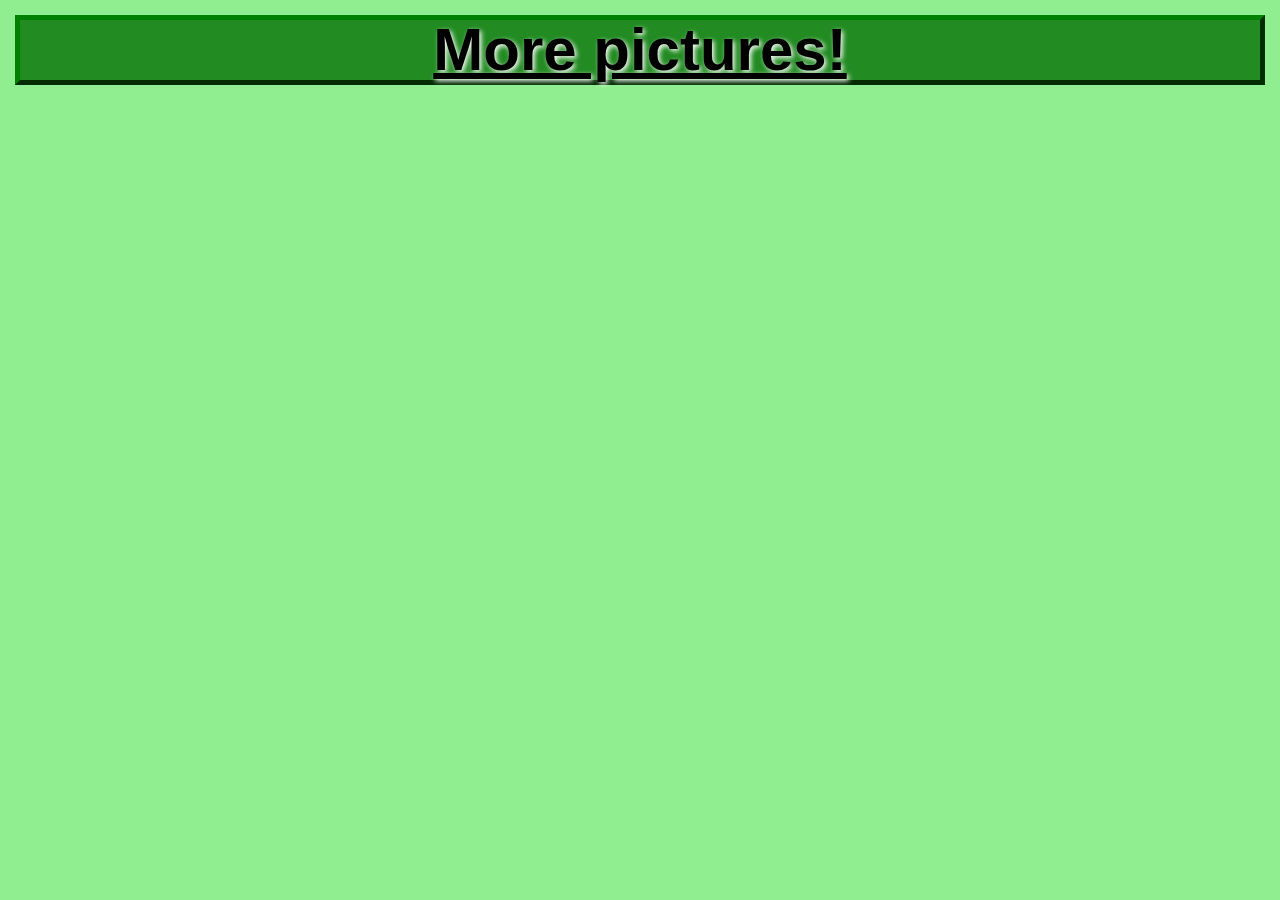
==== slideshow.html @ 07b074e5 "Create slideshow.html" ====
<!DOCTYPE html>
<html lang="en">
<head>
  <title>Danielles Website</title>
  <meta charset="utf-8">
  <link rel="stylesheet" href="style.css">
  <link rel="preconnect" href="https://fonts.gstatic.com">
  <link href="https://fonts.googleapis.com/css2?family=Oswald&display=swap" rel="stylesheet">

</head
<body>

  <header>
  <h1 class="title">More pictures!</h1>
  </header>



<div class="slidershow middle"></div>

  <div class="slides">
    <imput type="radio" name="r" id="r1" checked>
        <imput type="radio" name="r" id="r2">
        <imput type="radio" name="r" id="r3">
        <imput type="radio" name="r" id="r4">
      <imput type="radio" name="r" id="r5">
      <imput type="radio" name="r" id="r6">
    <div class="slide s1">
      <img src="1.jpg" alt="">
      </div>
      <div class="slide">
        <img src="2.jpg" alt="">
        </div>
        <div class="slide">
          <img src="3.jpg" alt="">
          </div>
          <div class="slide">
            <img src="4.jpg" alt="">
            </div>
            <div class="slide">
              <img src="5.jpg" alt="">
              </div>
              <div class="slide">
                <img src="6.jpg" alt="">
                </div>
                </div>

  <div class="navigation">
  <label for="r1" class="bar"></label>
    <label for="r2" class="bar"></label>
      <label for="r3" class="bar"></label>
        <label for="r4" class="bar"></label>
          <label for="r5" class="bar"></label>
            <label for="r6" class="bar"></label>

     </div>
      </div>

      <body>

        </html>
---- style.css ----
* {
  font-size: 100%;
  box-sizing: border-box;
  margin: 0;
  line-height: 1;
     /* border: 1px solid green; */
}

.column {
  float: left;
  padding: 3px;
  width: 25%;
  margin: auto;
}

.row::after {
  content: "";
  clear: both;
  display: table;
  margin: auto;
}

#about {
  background-color: lightgreen;
  color: black;
}

body {
 background-color: lightgreen;
  color: black;
  font-family: helvetica, sans-serif;
  font-size: 20px;
  margin: 15px;
  font-weight: bold;
}

img {
  height: 300px;
}
.list {
  float: left;
  width: 50%;
  padding-bottom: 20px;
  height: 200px;
}
.title{
  font-size: 60px;
  text-decoration: underline;
  color: black;
  border: 5px outset green;
  text-shadow: 2px 2px 5px white;
  text-align: center;
  background-color: ForestGreen;
}

header h1 {
	text-align: center;
}
h2, h3, h4 {
 color: black;
 border: 5px outset green;
 text-shadow: 2px 2px 5px white;
 text-align: center;
 background-color: ForestGreen;
 font-size: 30px;
 text-transform: capitalize;
}

p {
  font-weight: bold;
  line-height: 2;
  margin-top: 10px;
  margin-bottom: 20px;
  margin-right: 30px;
  margin-left: 0;
  text-align: center;
}
a {
  color: darkblue;
  text-decoration: none;
  font-style: italic;
}
a:hover{
  text-decoration: underline;
}
li{
  line-height: 2;
}
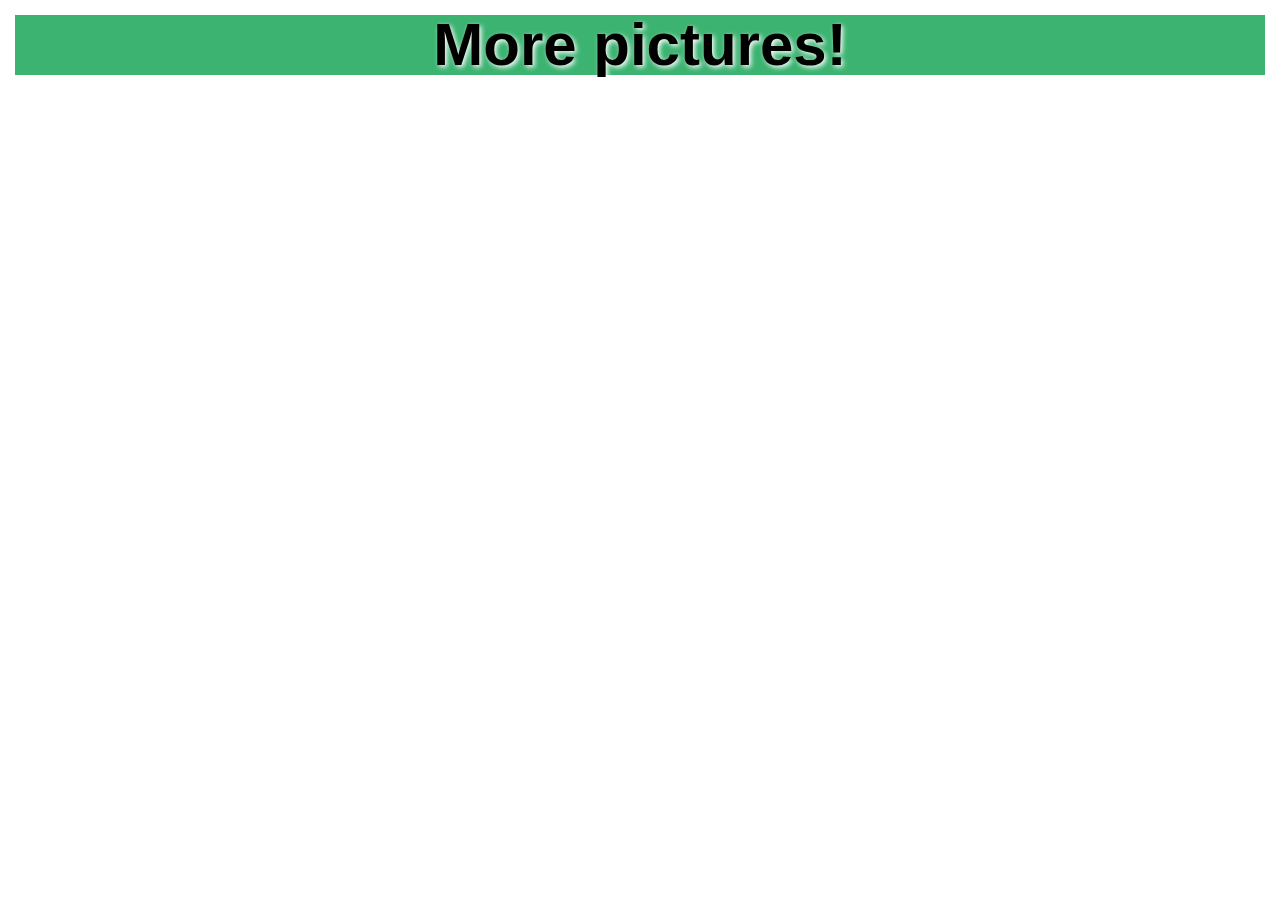
==== commit 15dc4ddc: "Update slideshow.html" ====
--- a/slideshow.html
+++ b/slideshow.html
@@ -13,7 +13,6 @@
   <header>
   <h1 class="title">More pictures!</h1>
   </header>
-
 
 
 <div class="slidershow middle"></div>
--- a/style.css
+++ b/style.css
@@ -22,12 +22,13 @@
 }
 
 #about {
-  background-color: lightgreen;
+  background-color: MediumSeaGreen;
   color: black;
 }
 
 body {
- background-color: lightgreen;
+    background-image: url(Images/more-leaves.png);
+      background-repeat: repeat;
   color: black;
   font-family: helvetica, sans-serif;
   font-size: 20px;
@@ -35,9 +36,10 @@
   font-weight: bold;
 }
 
-img {
-  height: 300px;
+.box {
+  background-image: url(Images/more-leaves.jpg);
 }
+
 .list {
   float: left;
   width: 50%;
@@ -46,12 +48,12 @@
 }
 .title{
   font-size: 60px;
-  text-decoration: underline;
+  text-decoration: none;
   color: black;
-  border: 5px outset green;
+  border: 5px outset MeadiumSeaGreen;
   text-shadow: 2px 2px 5px white;
   text-align: center;
-  background-color: ForestGreen;
+  background-color: MediumSeaGreen;
 }
 
 header h1 {
@@ -59,10 +61,10 @@
 }
 h2, h3, h4 {
  color: black;
- border: 5px outset green;
+ border: 5px outset MediumSeaGreen;
  text-shadow: 2px 2px 5px white;
  text-align: center;
- background-color: ForestGreen;
+ background-color: MediumSeaGreen;
  font-size: 30px;
  text-transform: capitalize;
 }
@@ -77,7 +79,7 @@
   text-align: center;
 }
 a {
-  color: darkblue;
+  color: black;
   text-decoration: none;
   font-style: italic;
 }
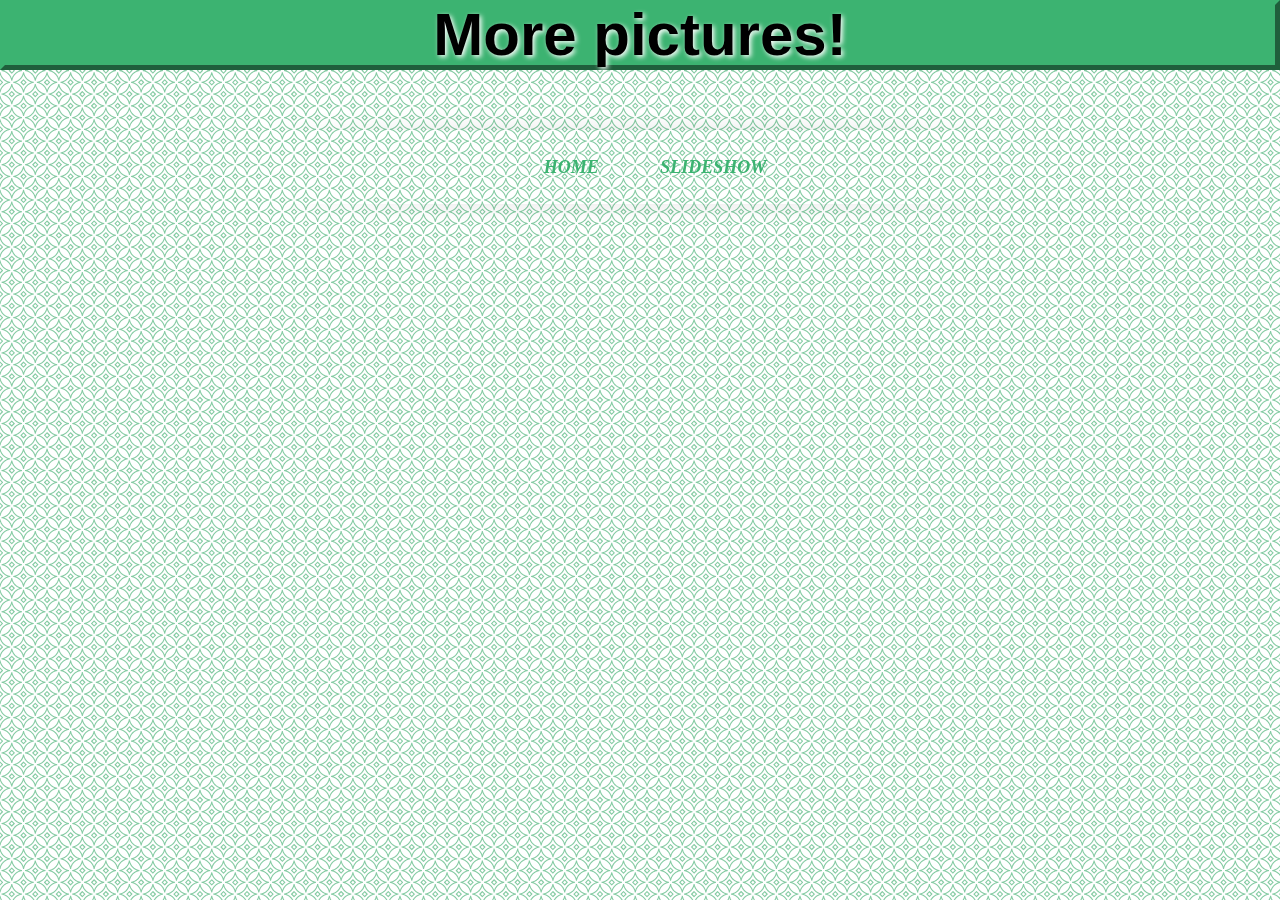
==== commit 53d8596c: "Update slideshow.html" ====
--- a/slideshow.html
+++ b/slideshow.html
@@ -15,46 +15,23 @@
   </header>
 
 
-<div class="slidershow middle"></div>
+  <nav>
+    <ul>
+      <li>
+        <a href="index.html">Home</a>
+      </li>
+      <li>
+        <a href="slideshow.html">Slideshow</a>
+      </li>
+    </ul>
+  </nav>
 
-  <div class="slides">
-    <imput type="radio" name="r" id="r1" checked>
-        <imput type="radio" name="r" id="r2">
-        <imput type="radio" name="r" id="r3">
-        <imput type="radio" name="r" id="r4">
-      <imput type="radio" name="r" id="r5">
-      <imput type="radio" name="r" id="r6">
-    <div class="slide s1">
-      <img src="1.jpg" alt="">
-      </div>
-      <div class="slide">
-        <img src="2.jpg" alt="">
-        </div>
-        <div class="slide">
-          <img src="3.jpg" alt="">
-          </div>
-          <div class="slide">
-            <img src="4.jpg" alt="">
-            </div>
-            <div class="slide">
-              <img src="5.jpg" alt="">
-              </div>
-              <div class="slide">
-                <img src="6.jpg" alt="">
-                </div>
-                </div>
 
-  <div class="navigation">
-  <label for="r1" class="bar"></label>
-    <label for="r2" class="bar"></label>
-      <label for="r3" class="bar"></label>
-        <label for="r4" class="bar"></label>
-          <label for="r5" class="bar"></label>
-            <label for="r6" class="bar"></label>
 
-     </div>
-      </div>
 
-      <body>
+
+
+
+      </body>
 
         </html>
--- a/style.css
+++ b/style.css
@@ -21,6 +21,7 @@
   margin: auto;
 }
 
+
 #about {
   background-color: MediumSeaGreen;
   color: black;
@@ -32,9 +33,48 @@
   color: black;
   font-family: helvetica, sans-serif;
   font-size: 20px;
-  margin: 15px;
+  margin: 0px;
   font-weight: bold;
 }
+
+
+/* start of menu  */
+@import url(https://fonts.googleapis.com/css?family=Open+Sans);
+html {
+  height:100%;
+  /* background-image: linear-gradient(to right top, #8e44ad 0%, #3498db 100%); */
+}
+nav {
+  max-width: 60%;
+  mask-image: linear-gradient(90deg, rgba(255, 255, 255, 0) 0%, #ffffff 25%, #ffffff 75%, rgba(255, 255, 255, 0) 100%);
+  margin: 0 auto;
+  padding: 60px 0;
+}
+nav ul {
+  text-align: center;
+  padding: 0px 0px 0px 30px;
+  background: linear-gradient(90deg, rgba(255, 255 255, 0) 0%, rgba(255, 255, 255, 0.2) 25%, rgba(255, 255, 255, 0.2) 75%, rgba(255, 255, 255, 0) 100%);
+  box-shadow: 0 0 25px rgba(0, 0, 0, 0.1), inset 0 0 1px rgba(255, 255, 255, 0.6);
+}
+nav ul li {
+  display: inline-block;
+}
+nav ul li a {
+  padding: 28px;
+  font-family: "helvetica, sans-serif";
+  text-transform:uppercase;
+  color: rgb(60, 179, 113);
+  font-size: 18px;
+  text-decoration: none;
+  display: block;
+}
+nav ul li a:hover {
+  box-shadow: 0 0 10px rgba(0, 0, 0, 0.1), inset 0 0 1px rgba(255, 255, 255, 0.6);
+  background: rgba(255, 255, 255, 0.1);
+  color: rgba(0, 35, 122, 0.7);
+}
+/* end of menu */
+
 
 .box {
   background-image: url(Images/more-leaves.jpg);
@@ -50,7 +90,7 @@
   font-size: 60px;
   text-decoration: none;
   color: black;
-  border: 5px outset MeadiumSeaGreen;
+  border: 5px outset MediumSeaGreen;
   text-shadow: 2px 2px 5px white;
   text-align: center;
   background-color: MediumSeaGreen;
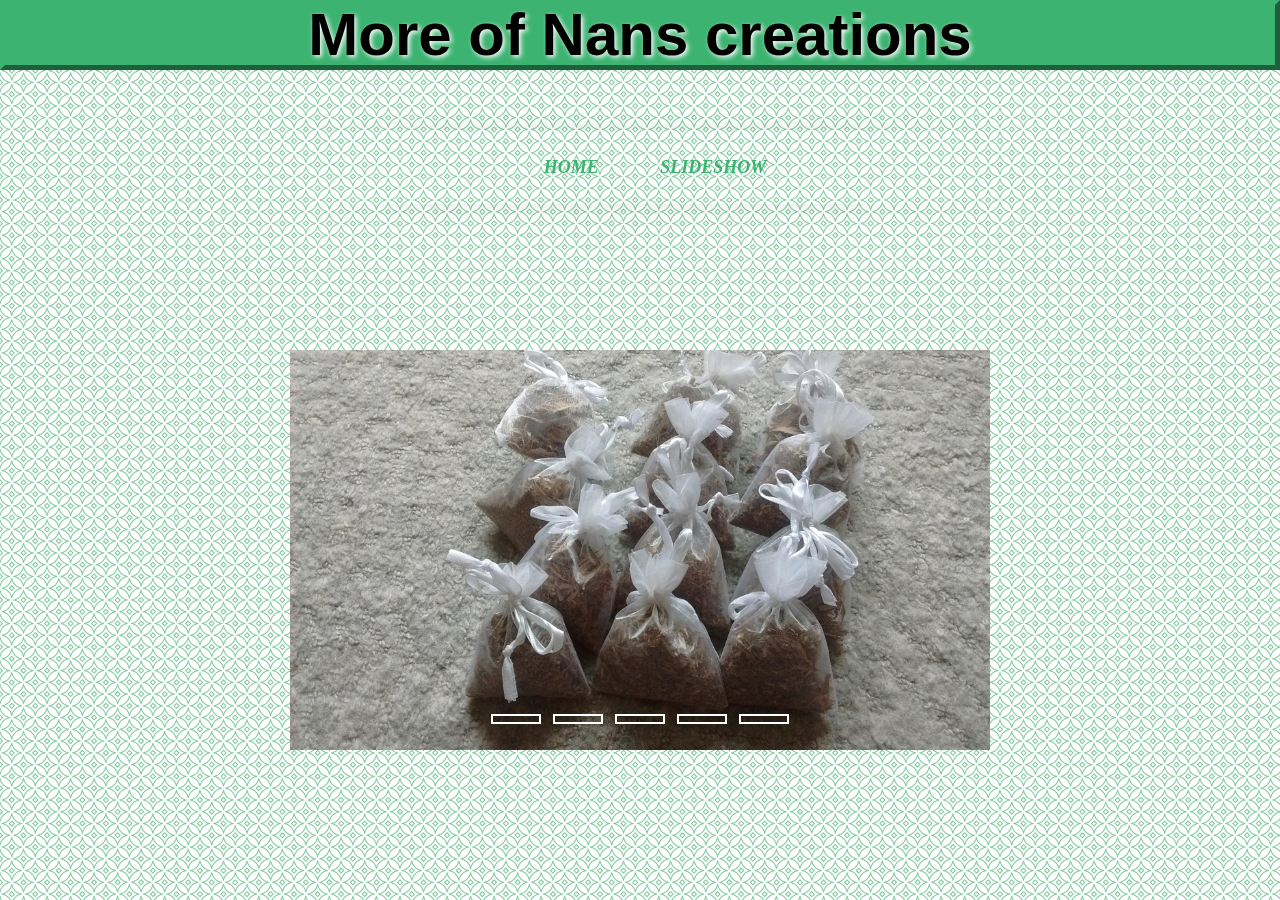
==== commit 351284b6: "Update slideshow.html" ====
--- a/slideshow.html
+++ b/slideshow.html
@@ -11,7 +11,7 @@
 <body>
 
   <header>
-  <h1 class="title">More pictures!</h1>
+  <h1 class="title">More of Nans creations</h1>
   </header>
 
 
@@ -26,8 +26,36 @@
     </ul>
   </nav>
 
-
-
+  <div class="slidershow middle">
+     <div class="slides">
+       <input type="radio" name="r" id="r1" checked>
+       <input type="radio" name="r" id="r2">
+       <input type="radio" name="r" id="r3">
+       <input type="radio" name="r" id="r4">
+       <input type="radio" name="r" id="r5">
+       <div class="slide s1">
+         <img src="Images/1.jpg" alt="">
+       </div>
+       <div class="slide">
+         <img src="Images/2.jpg" alt="">
+       </div>
+       <div class="slide">
+         <img src="Images/5.jpg" alt="">
+       </div>
+       <div class="slide">
+         <img src="Images/6.jpg" alt="">
+       </div>
+       <div class="slide">
+         <img src="Images/butterfly.jpg" alt="">
+       </div>
+     </div>
+     <div class="navigation">
+       <label for="r1" class="bar"></label>
+       <label for="r2" class="bar"></label>
+       <label for="r3" class="bar"></label>
+       <label for="r4" class="bar"></label>
+       <label for="r5" class="bar"></label>
+     </div>
 
 
 
--- a/style.css
+++ b/style.css
@@ -75,10 +75,10 @@
 }
 /* end of menu */
 
-
 .box {
   background-image: url(Images/more-leaves.jpg);
 }
+
 
 .list {
   float: left;
@@ -129,3 +129,67 @@
 li{
   line-height: 2;
 }
+
+.slidershow{
+  width: 700px;
+  height: 400px;
+  overflow: hidden;
+}
+.middle{
+  position: absolute;
+  top: 50%;
+  left: 50%;
+  transform: translate(-50%,-50%);
+  margin-top: 100px;
+}
+.navigation{
+  position: absolute;
+  bottom: 20px;
+  left: 50%;
+  transform: translateX(-50%);
+  display: flex;
+}
+.bar{
+  width: 50px;
+  height: 10px;
+  border: 2px solid #fff;
+  margin: 6px;
+  cursor: pointer;
+  transition: 0.4s;
+}
+.bar:hover{
+  background: #fff;
+}
+input[name="r"]{
+    position: absolute;
+    visibility: hidden;
+}
+.slides{
+  width: 500%;
+  height: 100%;
+  display: flex;
+}
+.slide{
+  width: 20%;
+  transition: 0.6s;
+}
+
+.slide img{
+  width: 100%;
+  height: 100%;
+}
+#r1:checked ~ .s1{
+  margin-left: 0;
+}
+#r2:checked ~ .s1{
+  margin-left: -20%;
+}
+#r3:checked ~ .s1{
+  margin-left: -40%;
+}
+#r4:checked ~ .s1{
+  margin-left: -60%;
+}
+#r5:checked ~ .s1{
+  margin-left: -80%;
+}
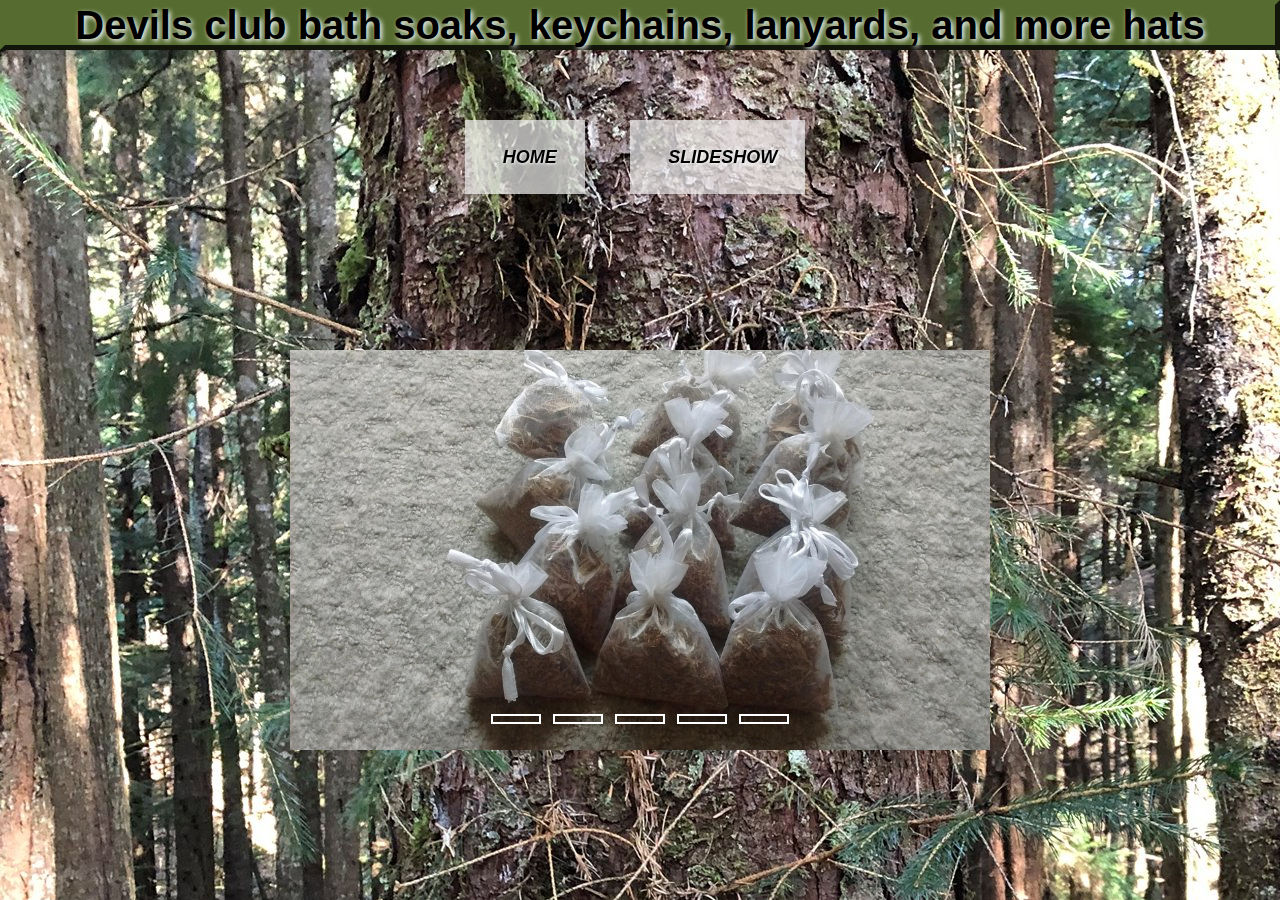
==== commit 82ba5857: "Update slideshow.html" ====
--- a/slideshow.html
+++ b/slideshow.html
@@ -11,9 +11,10 @@
 <body>
 
   <header>
-  <h1 class="title">More of Nans creations</h1>
+  <h1 class="title2">Devils club bath soaks, keychains, lanyards, and more hats</h1>
   </header>
 
+<div class="box"></div>
 
   <nav>
     <ul>
@@ -33,21 +34,24 @@
        <input type="radio" name="r" id="r3">
        <input type="radio" name="r" id="r4">
        <input type="radio" name="r" id="r5">
+
+
        <div class="slide s1">
          <img src="Images/1.jpg" alt="">
        </div>
        <div class="slide">
-         <img src="Images/2.jpg" alt="">
+         <img src="Images/3.jpg" alt="">
        </div>
        <div class="slide">
-         <img src="Images/5.jpg" alt="">
+         <img src="Images/16.jpg" alt="">
        </div>
        <div class="slide">
-         <img src="Images/6.jpg" alt="">
+         <img src="Images/17.jpg" alt="">
        </div>
        <div class="slide">
-         <img src="Images/butterfly.jpg" alt="">
+         <img src="Images/18.jpg" alt="">
        </div>
+
      </div>
      <div class="navigation">
        <label for="r1" class="bar"></label>
@@ -55,10 +59,8 @@
        <label for="r3" class="bar"></label>
        <label for="r4" class="bar"></label>
        <label for="r5" class="bar"></label>
+
      </div>
-
-
-
 
       </body>
 
--- a/style.css
+++ b/style.css
@@ -21,22 +21,21 @@
   margin: auto;
 }
 
-
 #about {
-  background-color: MediumSeaGreen;
+  background-color: darkolivegreen;
   color: black;
 }
 
 body {
-    background-image: url(Images/more-leaves.png);
+    background-image: url(Images/tree.jpg);
       background-repeat: repeat;
   color: black;
+   text-shadow: 1px 1px 3px white;
   font-family: helvetica, sans-serif;
   font-size: 20px;
   margin: 0px;
   font-weight: bold;
 }
-
 
 /* start of menu  */
 @import url(https://fonts.googleapis.com/css?family=Open+Sans);
@@ -61,24 +60,24 @@
 }
 nav ul li a {
   padding: 28px;
-  font-family: "helvetica, sans-serif";
+  font-family: "helvetica";
+  font-weight: bold;
   text-transform:uppercase;
-  color: rgb(60, 179, 113);
+  color: black;
   font-size: 18px;
   text-decoration: none;
   display: block;
 }
 nav ul li a:hover {
   box-shadow: 0 0 10px rgba(0, 0, 0, 0.1), inset 0 0 1px rgba(255, 255, 255, 0.6);
-  background: rgba(255, 255, 255, 0.1);
-  color: rgba(0, 35, 122, 0.7);
+  background: rgba(255, 255, 255, 0.2);
+  color: rgb(85, 107, 47);
 }
 /* end of menu */
 
 .box {
-  background-image: url(Images/more-leaves.jpg);
-}
-
+  background-image: url(Images/tree.jpg);
+}
 
 .list {
   float: left;
@@ -90,33 +89,51 @@
   font-size: 60px;
   text-decoration: none;
   color: black;
-  border: 5px outset MediumSeaGreen;
+  border: 5px outset darkolivegreen;
   text-shadow: 2px 2px 5px white;
   text-align: center;
-  background-color: MediumSeaGreen;
-}
-
+  background-color: darkolivegreen;
+}
+
+.title2{
+  font-size: 40px;
+  text-decoration: none;
+  color: black;
+  border: 5px outset darkolivegreen;
+  text-shadow: 2px 2px 5px white;
+  text-align: center;
+  background-color: darkolivegreen;
+}
 header h1 {
 	text-align: center;
 }
+
 h2, h3, h4 {
  color: black;
- border: 5px outset MediumSeaGreen;
+ border: 5px outset darkolivegreen;
  text-shadow: 2px 2px 5px white;
  text-align: center;
- background-color: MediumSeaGreen;
+ background-color: darkolivegreen;
  font-size: 30px;
  text-transform: capitalize;
 }
 
 p {
+  background-color: rgb(240, 240, 240, 0.7);
+  font-size: 21px;
   font-weight: bold;
   line-height: 2;
   margin-top: 10px;
   margin-bottom: 20px;
   margin-right: 30px;
-  margin-left: 0;
-  text-align: center;
+  margin-left: 30px;
+  text-align: center;
+}
+.email {
+  text-align: center;
+  font-size: 25px;
+  background-color: rgb(240, 240, 240, 0.7);
+margin-top: 200px;
 }
 a {
   color: black;
@@ -126,10 +143,19 @@
 a:hover{
   text-decoration: underline;
 }
+
 li{
+  background-color: rgb(240, 240, 240, 0.7);
   line-height: 2;
-}
-
+  font-size: 20px;
+  list-style-type: none;
+  margin-right: 40px;
+  margin-top: 10px;
+  padding-left: 10px;
+}
+.list2{
+  background-color: rgb(240, 240, 240, 0.0);
+}
 .slidershow{
   width: 700px;
   height: 400px;
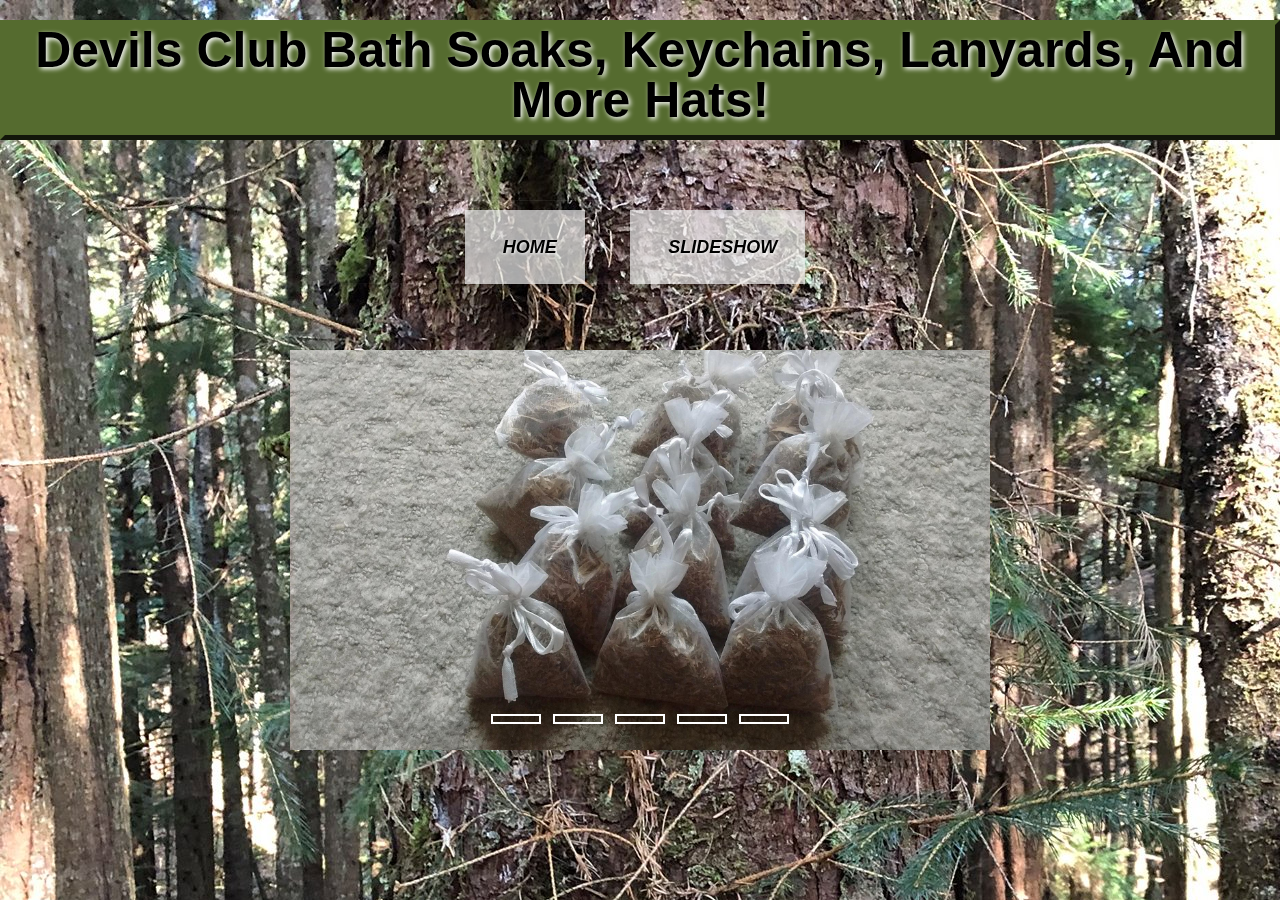
==== commit 319e819a: "Update slideshow.html" ====
--- a/slideshow.html
+++ b/slideshow.html
@@ -11,7 +11,7 @@
 <body>
 
   <header>
-  <h1 class="title2">Devils club bath soaks, keychains, lanyards, and more hats</h1>
+  <h1 class="title2">Devils Club Bath Soaks, Keychains, Lanyards, And More Hats!</h1>
   </header>
 
 <div class="box"></div>
--- a/style.css
+++ b/style.css
@@ -82,7 +82,7 @@
 .list {
   float: left;
   width: 50%;
-  padding-bottom: 20px;
+  padding-bottom: 30px;
   height: 200px;
 }
 .title{
@@ -96,7 +96,7 @@
 }
 
 .title2{
-  font-size: 40px;
+  font-size: 50px;
   text-decoration: none;
   color: black;
   border: 5px outset darkolivegreen;
@@ -106,8 +106,12 @@
 }
 header h1 {
 	text-align: center;
-}
-
+  margin-top: 20px;
+  padding-bottom: 10px;
+}
+footer{
+  margin-bottom: 10px;
+}
 h2, h3, h4 {
  color: black;
  border: 5px outset darkolivegreen;
